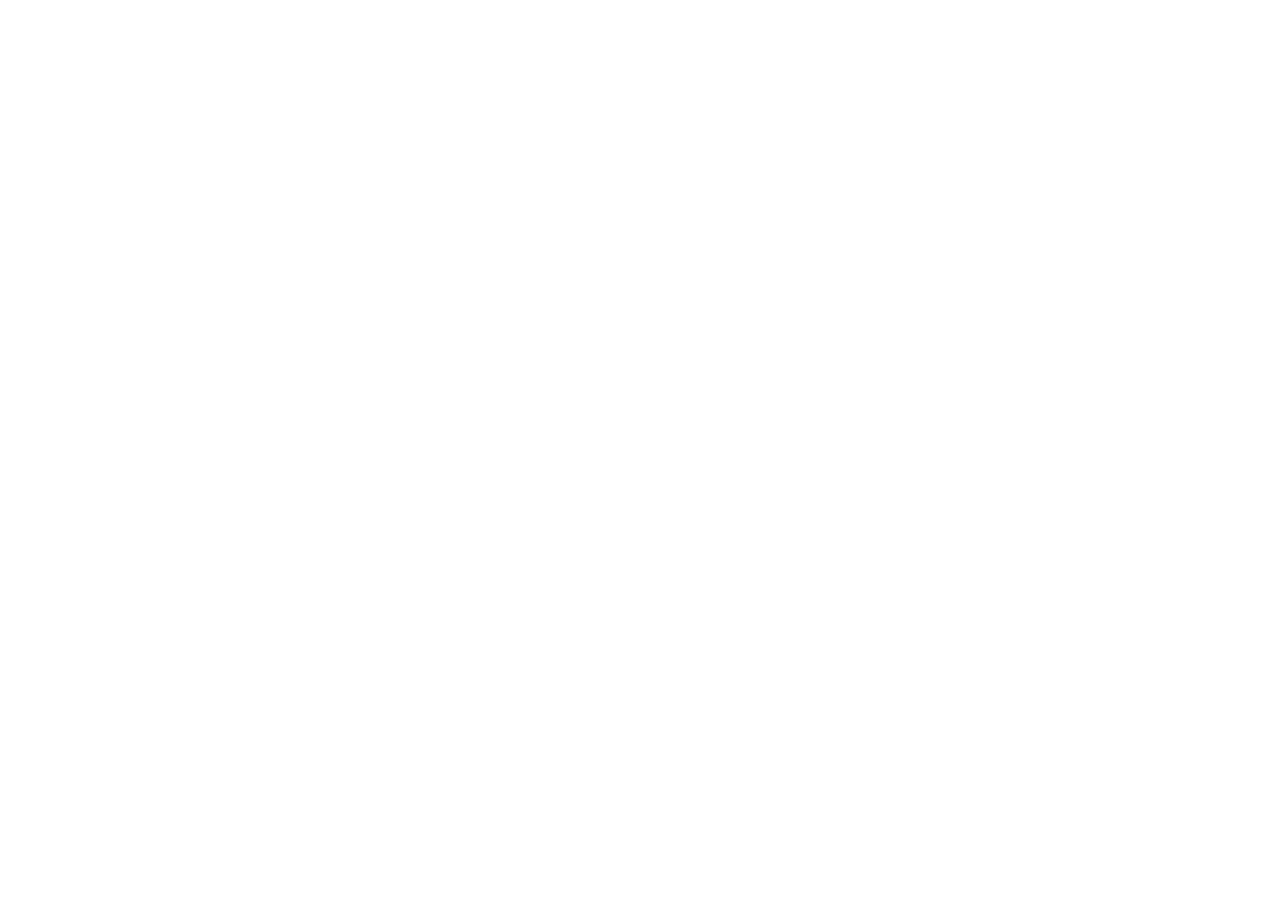
==== public/reto02/reto02.html @ bc68348b "se agregan archivos faltantes para el correcto funcionamiento (img, png, mp3)" ====
<!DOCTYPE html>
<html lang="en">
<head>
    <meta charset="UTF-8">
    <meta http-equiv="X-UA-Compatible" content="IE=edge">
    <meta name="viewport" content="width=device-width, initial-scale=1.0">
    <title>Document</title>
</head>
<body>
</body>
</html>
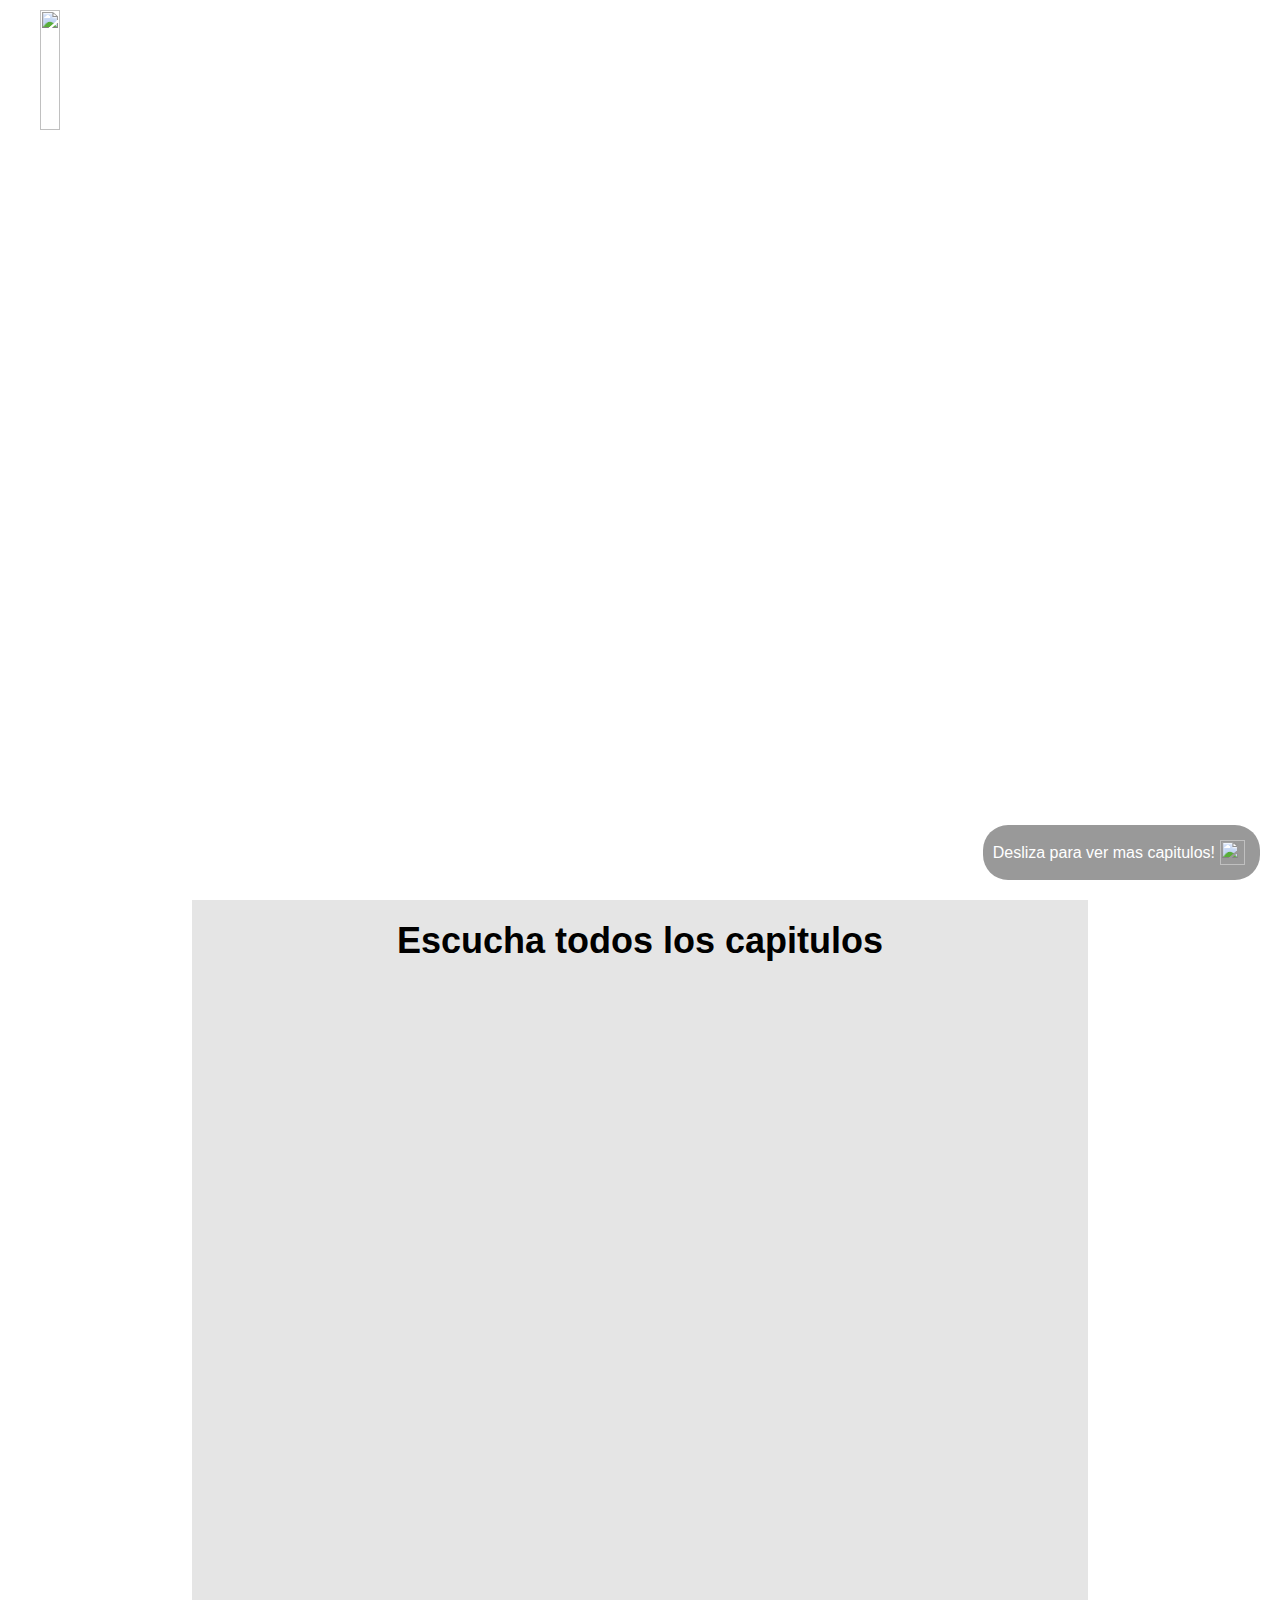
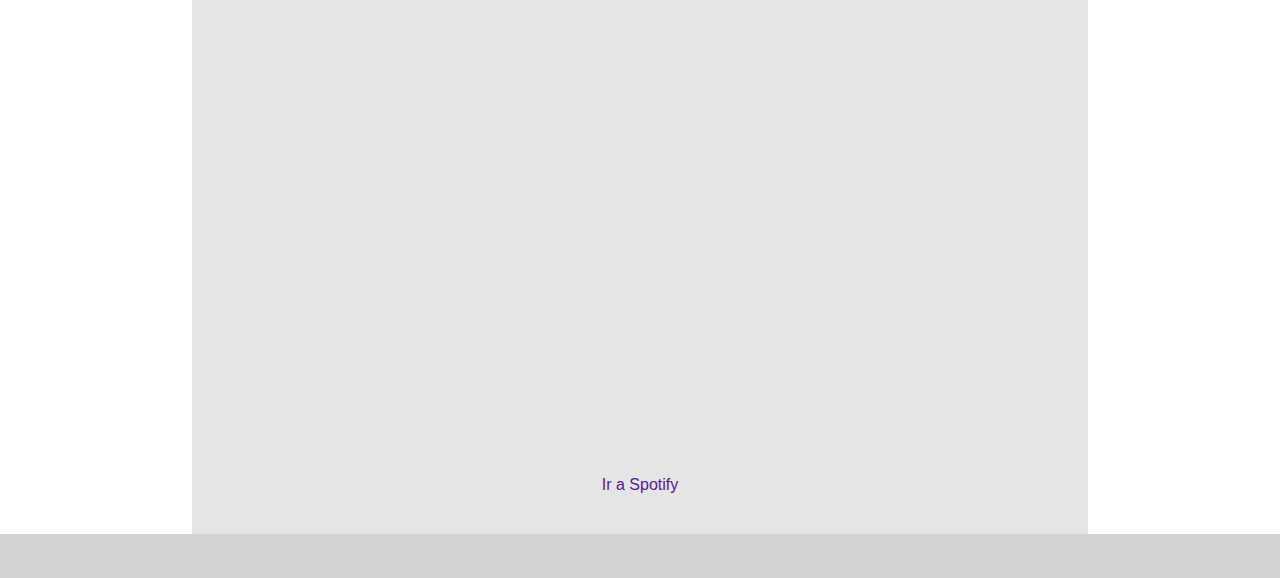
==== commit a112e4aa: "retoques reto2" ====
--- a/public/reto02/reto02.html
+++ b/public/reto02/reto02.html
@@ -4,8 +4,62 @@
     <meta charset="UTF-8">
     <meta http-equiv="X-UA-Compatible" content="IE=edge">
     <meta name="viewport" content="width=device-width, initial-scale=1.0">
-    <title>Document</title>
+    <title>Podcasts</title>
+    <link rel="stylesheet" href="style.css">
 </head>
 <body>
+    <header id="header">
+        <div class="logo"><img src="img/history-book.png" alt=""></div>
+        <div class="media">
+            <div id="youtube"><a href="https://www.youtube.com/watch?v=doLMt10ytHY" target="_blank"><img src="img/icons8-youtube-64.png" alt=""></a></div>
+            <div id="spotify"><a href="https://open.spotify.com/track/2JPLbjOn0wPCngEot2STUS?autoplay=true" target="_blank"><img src="img/icons8-spotify-64.png" alt=""></a></div>
+        </div>
+    </header>
+    <section>
+        <div class="collage">
+                <iframe style="border-radius:12px" src="https://open.spotify.com/embed/episode/6xCSdOgY3UaW03FC3fopLV?utm_source=generator" width="100%" height="232" frameBorder="0" allowfullscreen="" allow="autoplay; clipboard-write; encrypted-media; fullscreen; picture-in-picture"></iframe>
+        </div>
+        <div class="ir-letra">
+            <p><a href="#contenedor">Desliza para ver mas capitulos!</a></p>
+            <img src="img/next.png" alt="">
+        </div>
+    </section>
+    <section class="cont-capitulos">
+        <div class="cont-titulo">
+            <h2>Escucha todos los capitulos</h2>
+        </div>
+        <div class="capitulos">
+            <div class="cap-card">
+                <iframe style="border-radius:12px" src="https://open.spotify.com/embed/episode/15zCZztaO7HBZY3IYm9Cff?utm_source=generator&theme=0" width="100%" height="232" frameBorder="0" allowfullscreen="" allow="autoplay; clipboard-write; encrypted-media; fullscreen; picture-in-picture"></iframe>
+            </div>
+            <div class="cap-card">
+                <iframe style="border-radius:12px" src="https://open.spotify.com/embed/episode/7myQZLGvzFhliC5ds9FIMn?utm_source=generator&theme=0" width="100%" height="232" frameBorder="0" allowfullscreen="" allow="autoplay; clipboard-write; encrypted-media; fullscreen; picture-in-picture"></iframe>
+            </div>
+            <div class="cap-card">
+                <iframe style="border-radius:12px" src="https://open.spotify.com/embed/episode/5Z0kp2BF9H4KrhRAULsAGU?utm_source=generator&theme=0" width="100%" height="232" frameBorder="0" allowfullscreen="" allow="autoplay; clipboard-write; encrypted-media; fullscreen; picture-in-picture"></iframe>
+            </div>
+            <div class="cap-card">
+                <iframe style="border-radius:12px" src="https://open.spotify.com/embed/episode/2kD0xANJyT5oti4TrFvGCh?utm_source=generator&theme=0" width="100%" height="232" frameBorder="0" allowfullscreen="" allow="autoplay; clipboard-write; encrypted-media; fullscreen; picture-in-picture"></iframe>
+            </div>
+            <div class="cap-card">
+                <iframe style="border-radius:12px" src="https://open.spotify.com/embed/episode/6BO6ykDXoxxKcNT52jDn7P?utm_source=generator&theme=0" width="100%" height="232" frameBorder="0" allowfullscreen="" allow="autoplay; clipboard-write; encrypted-media; fullscreen; picture-in-picture"></iframe>
+            </div>
+            <div class="cap-card">
+                <iframe style="border-radius:12px" src="https://open.spotify.com/embed/episode/2NGeTb8BudDIYv07uUKD8Y?utm_source=generator&theme=0" width="100%" height="232" frameBorder="0" allowfullscreen="" allow="autoplay; clipboard-write; encrypted-media; fullscreen; picture-in-picture"></iframe>
+            </div>
+            <div class="cap-card">
+                <iframe style="border-radius:12px" src="https://open.spotify.com/embed/episode/3UfMYUtDXaNuoB1yua07EG?utm_source=generator&theme=0" width="100%" height="232" frameBorder="0" allowfullscreen="" allow="autoplay; clipboard-write; encrypted-media; fullscreen; picture-in-picture"></iframe>
+            </div>
+            <div class="cap-card">
+                <iframe style="border-radius:12px" src="https://open.spotify.com/embed/episode/7LiCViwlR50z2IUJ1DIgO7?utm_source=generator&theme=0" width="100%" height="232" frameBorder="0" allowfullscreen="" allow="autoplay; clipboard-write; encrypted-media; fullscreen; picture-in-picture"></iframe>
+            </div>
+        </div>
+        <div class="mas-capitulos"><a href="">Ir a Spotify</a></div>
+    </section>
+    <footer>
+        <div id="footer">
+            <a href="https://github.com/leituu" target="_blank"><img src="img/GitHub-Mark-Light-32px.png" alt=""></a>
+        </div>
+    </footer>
 </body>
 </html>--- a/public/reto02/style.css
+++ b/public/reto02/style.css
@@ -0,0 +1,229 @@
+body {
+    margin: 0;
+    font-family: 'Roboto', sans-serif;
+    -webkit-font-smoothing: antialiased;
+    
+}
+
+/* HEADER */
+header {
+    height: 150px;
+    max-width: 1200px;
+    margin: auto;
+    /* position: fixed; */
+}
+
+header .logo {
+    float: left;
+    margin-top: 10px;
+    /* margin-left: 100px; */
+}
+
+header .logo img {
+    height: 120px;
+    width: fit-content;
+    
+}
+
+header .titulo {
+    float: left;
+    margin-left: 317px;
+    margin-top: 15px;   
+}
+
+header .titulo a img {
+    height: 120px;
+}
+
+header .titulo a img:hover {
+    height: 130px;
+}
+
+.media {
+    float: right;
+    /* margin-right: 200px; */
+}
+
+.media div {
+    display: inline-block;
+    margin: 40px 40px 0px 0;
+}
+
+/* SECTION */
+
+section {
+    height: calc(100vh - 150px);
+}
+
+.collage {
+    background: url('img/659390.jpg');
+    background-repeat:no-repeat;
+    background-attachment: fixed;
+    background-position: center;
+    background-size: cover;
+    height: calc(100vh - 150px);
+    display: flex;
+    position:absolute;
+    width: 100%;
+}
+
+.collage iframe {
+    display: block;
+    min-width: 344px;
+    max-width: 600px;
+    margin: auto;
+}
+
+.ir-letra {
+    position: absolute;
+    display: flex;
+    bottom:0;
+    right: 0;
+    padding: 10px;
+    margin: 0 20px 20px 0 ;
+    background-color: rgba(0,0,0,.4);
+    border-radius: 25px;
+    cursor: pointer;
+}
+
+.ir-letra p {
+    margin: 0;
+    display: flex;
+    align-items: center;
+}
+
+.ir-letra p a{
+    color: #fff;
+    text-decoration: none;
+}
+
+.ir-letra img {
+    width: 25px;
+    height: 25px;
+    padding: 5px;
+}
+
+
+/* CONTENEDOR CAPITULOS */
+
+.cont-capitulos {
+    min-height: calc(100vh - 76px);
+    width: 70vw;
+    height: fit-content;
+    display: flex;
+    flex-direction: column;
+    align-content: center;
+    margin:auto;
+    background-color: rgba(0,0,0,.1);
+}
+
+.cont-capitulos h2{
+    width: 100%;
+    font-size: 36px;
+    text-align: center;
+    margin: 20px auto 50px auto;
+}
+
+.capitulos {
+    display: flex;
+    justify-content: center;
+    flex-wrap: wrap;
+    width: 100%;
+
+}
+
+.cap-card {
+    box-sizing: border-box;
+    padding: 10px;
+}
+
+.mas-capitulos {
+    box-sizing: border-box;
+    display: block;
+    margin: 40px auto 40px auto;
+}
+
+.mas-capitulos a {
+    text-decoration: none;
+}
+
+/* FOOTER */
+
+footer {
+    background-color: lightgrey;
+    position: absolute;
+    width: 100%;
+}
+
+#footer {
+    width: fit-content;
+    margin: auto
+}
+
+#footer a img {
+    padding-top: 20px;
+    padding-bottom: 20px;
+}
+
+
+@media only screen and (max-width: 391px) {
+    
+    header {
+        height: 75px;
+    }
+
+    header .logo {
+        margin: 3px 0 0 0;
+    }   
+
+    header .logo img {
+        height: 60px;
+        width: fit-content;
+        margin-left: 10px;
+        
+    }
+
+    .media div {
+        margin: 10px 10px;
+    }
+
+    .media div a img {
+        height: 50px;
+    }
+
+    section {
+        height: calc(100vh - 75px);
+    }
+
+    .collage {
+        height: calc(100vh - 75px);
+    }
+
+    .collage iframe {
+        box-sizing: border-box;
+        padding: 0 10px;
+        display: block;
+        min-width: 344px;
+        max-width: 600px;
+        margin: auto;
+    }
+
+    .cont-capitulos {
+        width: 100vw;
+    }
+
+    .ir-letra {
+    position: absolute;
+    display: flex;
+    bottom:0;
+    right: 0;
+    transform: translateX(-14%);
+    padding: 10px;
+    margin: 0 20px 20px 0 ;
+    background-color: rgba(0,0,0,.4);
+    border-radius: 25px;
+    cursor: pointer;
+    }
+
+
+}